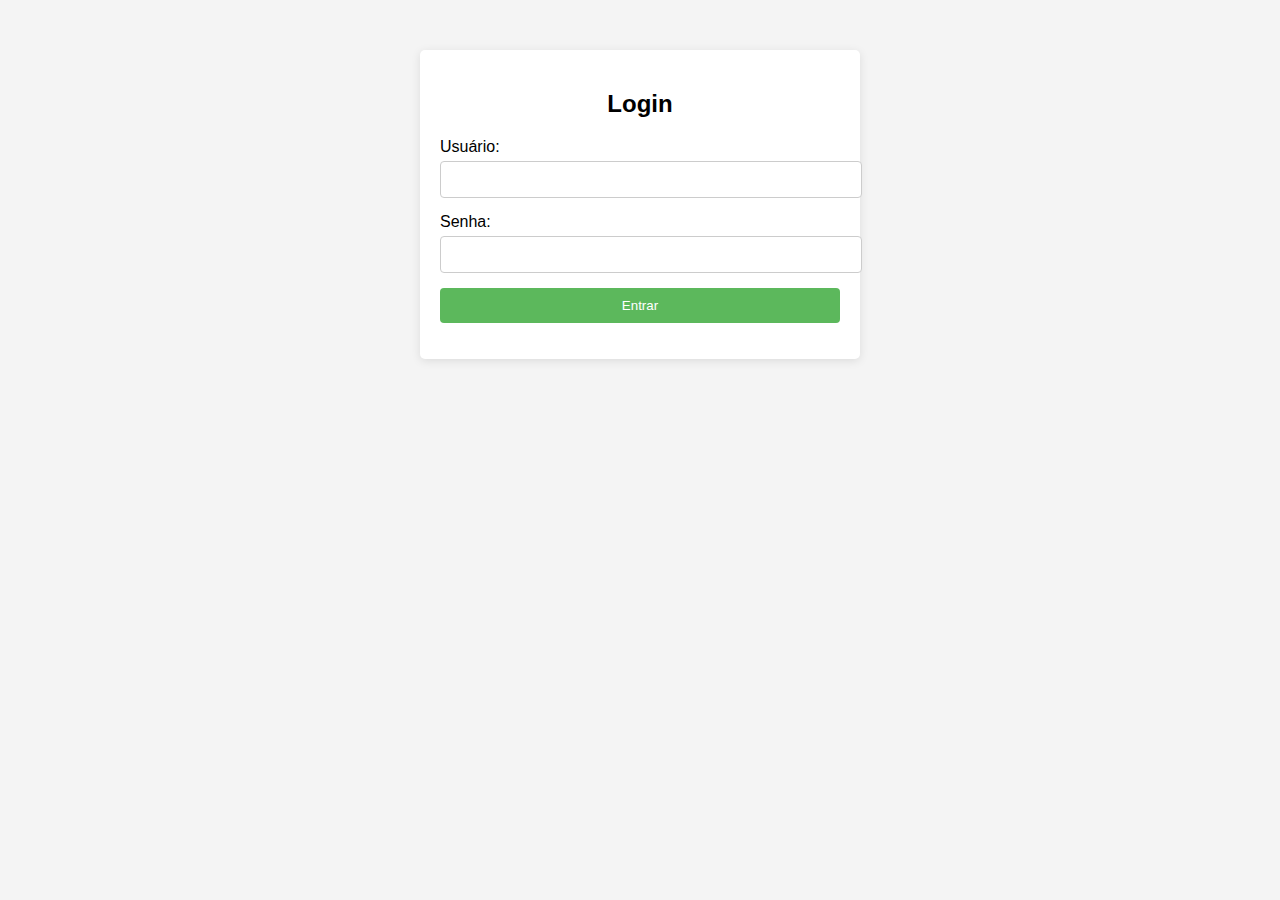
==== frontend/login.html @ 1fed7fe5 "feat: frontend" ====
<!DOCTYPE html>
<html lang="pt-BR">
<head>
    <meta charset="UTF-8">
    <meta name="viewport" content="width=device-width, initial-scale=1.0">
    <title>Login</title>
    <link rel="stylesheet" href="css/login.css"> <!-- Link para o CSS -->
</head>
<body>
    <div class="container">
        <h2>Login</h2>
        <form id="loginForm" onsubmit="login(event)">
            <div class="form-group">
                <label for="username">Usuário:</label>
                <input type="text" id="username" required>
            </div>
            <div class="form-group">
                <label for="password">Senha:</label>
                <input type="password" id="password" required>
            </div>
            <button type="submit">Entrar</button>
        </form>
        <p id="message" class="message"></p>
    </div>

    <script src="js/login.js"></script> 
</body>
</html>
---- frontend/css/login.css ----
body {
    font-family: Arial, sans-serif;
    background-color: #f4f4f4;
    margin: 0;
    padding: 0;
}

.container {
    max-width: 400px;
    margin: 50px auto;
    padding: 20px;
    background-color: #fff;
    border-radius: 5px;
    box-shadow: 0 2px 10px rgba(0, 0, 0, 0.1);
}

h2 {
    text-align: center;
}

.form-group {
    margin-bottom: 15px;
}

label {
    display: block;
    margin-bottom: 5px;
}

input {
    width: 100%;
    padding: 10px;
    border: 1px solid #ccc;
    border-radius: 4px;
}

button {
    width: 100%;
    padding: 10px;
    background-color: #5cb85c;
    color: white;
    border: none;
    border-radius: 4px;
    cursor: pointer;
}

button:hover {
    background-color: #4cae4c;
}

.message {
    margin-top: 15px;
    color: red;
    text-align: center;
}
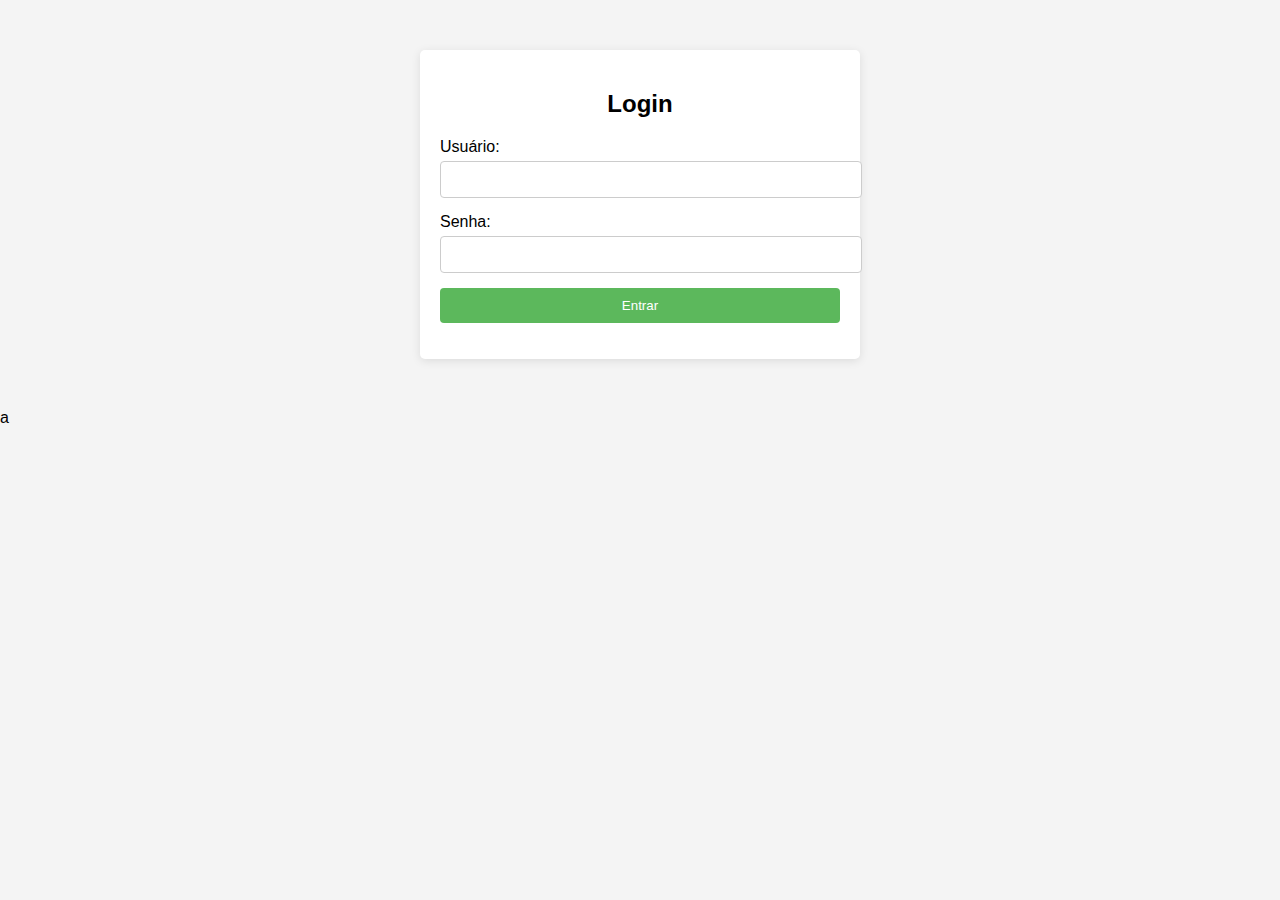
==== commit 2b547e3f: "feat: arrumando nome do procfile" ====
--- a/frontend/login.html
+++ b/frontend/login.html
@@ -24,5 +24,6 @@
     </div>
 
     <script src="js/login.js"></script> 
+    a
 </body>
 </html>
